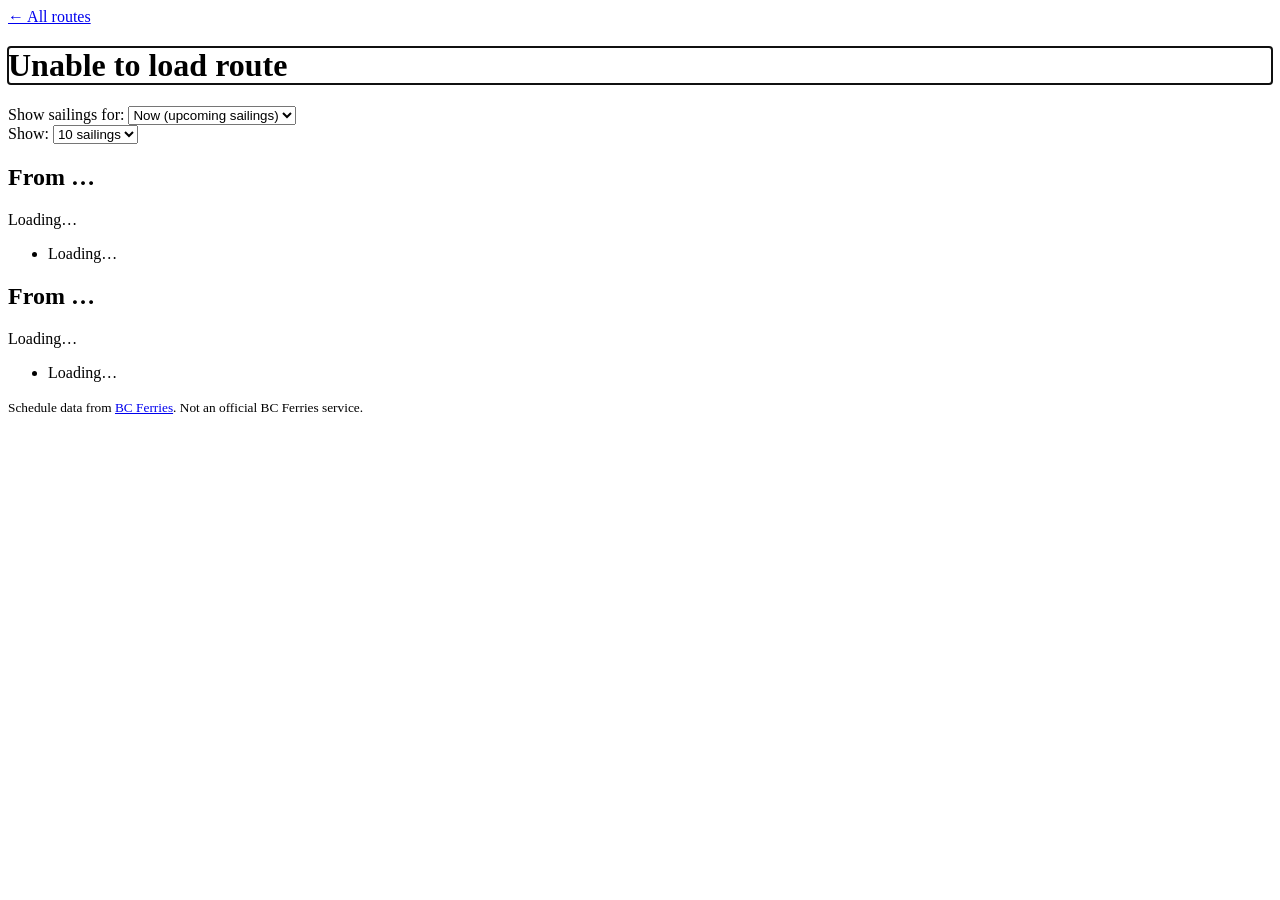
==== www/route.html @ f67dd88a "Accessibility improvements and consistency with TypeScript version - Replace mdash with "and" in cor" ====
<!DOCTYPE html>
<html lang="en">
<head>
<meta charset="utf-8">
<meta name="viewport" content="width=device-width, initial-scale=1">
<title>Ferry Schedule</title>
<link rel="stylesheet" href="/css/style.css">
</head>
<body>
<div class="route-nav">
    <a class="back-link" id="back-link" href="/">&larr; All routes</a>
    <a class="map-link" id="map-link" href="#" hidden>View live map &rarr;</a>
</div>
<h1 id="page-heading" tabindex="-1">Ferry Schedule</h1>

<div class="controls-row">
    <div class="date-picker">
        <label for="day-select">Show sailings for:</label>
        <select id="day-select"></select>
    </div>
    <div class="limit-picker">
        <label for="limit-select">Show:</label>
        <select id="limit-select">
            <option value="5">5 sailings</option>
            <option value="10" selected>10 sailings</option>
            <option value="50">All sailings</option>
        </select>
    </div>
</div>
<p class="schedule-warning" id="schedule-warning" hidden></p>

<div id="main">
    <div class="columns">
        <div class="direction">
            <h2 class="direction-heading" id="outbound-heading">From <span id="outbound-name">&#8230;</span></h2>
            <div id="outbound-webcams" class="webcams"></div>
            <div id="outbound-camera-thumbs" class="camera-thumbs"></div>
            <div class="next-sailing-summary" id="outbound-next" aria-live="off">
                Loading&#8230;
            </div>
            <ul class="sailing-list" id="outbound-sailings">
                <li class="loading">Loading&#8230;</li>
            </ol>
        </div>

        <div class="direction">
            <h2 class="direction-heading" id="inbound-heading">From <span id="inbound-name">&#8230;</span></h2>
            <div id="inbound-webcams" class="webcams"></div>
            <div id="inbound-camera-thumbs" class="camera-thumbs"></div>
            <div class="next-sailing-summary" id="inbound-next" aria-live="off">
                Loading&#8230;
            </div>
            <ul class="sailing-list" id="inbound-sailings">
                <li class="loading">Loading&#8230;</li>
            </ol>
        </div>
    </div>
</div>
<p><small>Schedule data from <a href="https://www.bcferries.com">BC Ferries</a>. Not an official BC Ferries service.</small></p>
<script>
(function() {
    var slug = window.location.pathname.split('/').pop();
    var corridor = null;
    var currentDaysAhead = 0;
    var currentLimit = 10;
    var refreshTimer = null;

    // Focus heading for accessibility
    var heading = document.getElementById('page-heading');
    if (heading) heading.focus();

    // Build date options
    var daySelect = document.getElementById('day-select');
    var limitSelect = document.getElementById('limit-select');
    var dayNames = ['Sunday', 'Monday', 'Tuesday', 'Wednesday', 'Thursday', 'Friday', 'Saturday'];
    var monthNames = ['Jan', 'Feb', 'Mar', 'Apr', 'May', 'Jun', 'Jul', 'Aug', 'Sep', 'Oct', 'Nov', 'Dec'];
    for (var i = 0; i <= 7; i++) {
        var opt = document.createElement('option');
        opt.value = i;
        if (i === 0) {
            opt.textContent = 'Now (upcoming sailings)';
        } else {
            var d = new Date();
            d.setDate(d.getDate() + i);
            var label = (i === 1 ? 'Tomorrow' : dayNames[d.getDay()]);
            label += ', ' + monthNames[d.getMonth()] + ' ' + d.getDate();
            opt.textContent = label;
        }
        daySelect.appendChild(opt);
    }

    daySelect.addEventListener('change', function() {
        currentDaysAhead = parseInt(this.value);
        var warningEl = document.getElementById('schedule-warning');
        if (currentDaysAhead === 0) {
            warningEl.hidden = true;
        } else {
            warningEl.textContent = 'Schedule data is based on the current seasonal schedule and may not reflect future changes.';
            warningEl.hidden = false;
        }
        loadSailings();
        setupAutoRefresh();
    });

    limitSelect.addEventListener('change', function() {
        currentLimit = parseInt(this.value);
        loadSailings();
    });

    function setupAutoRefresh() {
        if (refreshTimer) clearInterval(refreshTimer);
        if (currentDaysAhead === 0) {
            refreshTimer = setInterval(loadSailings, 60000);
        }
    }

    fetch('/api/v3/corridors')
        .then(function(r) { return r.json(); })
        .then(function(corridors) {
            corridors.forEach(function(c) {
                if (c.slug === slug) corridor = c;
            });
            if (!corridor) {
                document.getElementById('page-heading').textContent = 'Route not found';
                return;
            }

            document.getElementById('page-heading').textContent = corridor.name;
            document.title = corridor.name + ', Ferry Schedule';
            document.getElementById('outbound-name').textContent = corridor.outboundLabel;
            document.getElementById('inbound-name').textContent = corridor.inboundLabel;

            document.getElementById('back-link').href = '/';

            // Check if there are vessels with AIS data for this route
            var mapLink = document.getElementById('map-link');
            mapLink.href = '/map/' + slug;
            fetch('/api/v3/vessels?routes=' + corridor.outbound + ',' + corridor.inbound)
                .then(function(r) { return r.json(); })
                .then(function(vessels) {
                    if (vessels.length > 0) mapLink.hidden = false;
                })
                .catch(function() {});

            loadSailings();
            setupAutoRefresh();
        })
        .catch(function() {
            document.getElementById('page-heading').textContent = 'Unable to load route';
        });

    function loadSailings() {
        if (!corridor) return;
        loadDirection(corridor.outbound, 'outbound');
        loadDirection(corridor.inbound, 'inbound');
    }

    function fetchCameraTime(camUrl, container) {
        if (!camUrl) return;
        fetch('/api/v3/camera-time?url=' + encodeURIComponent(camUrl))
            .then(function(r) { return r.json(); })
            .then(function(data) {
                if (data.lastModified) {
                    var timeEl = container.querySelector('.camera-time');
                    if (!timeEl) {
                        timeEl = document.createElement('p');
                        timeEl.className = 'camera-time';
                        container.appendChild(timeEl);
                    }
                    try {
                        var d = new Date(data.lastModified);
                        timeEl.textContent = 'Photo taken at ' + d.toLocaleTimeString([], {hour: '2-digit', minute: '2-digit'});
                    } catch(e) {
                        timeEl.textContent = '';
                    }
                }
            })
            .catch(function() {});
    }

    function renderWebcams(cameras, extraCameras, prefix, label) {
        var container = document.getElementById(prefix + '-webcams');
        var thumbContainer = document.getElementById(prefix + '-camera-thumbs');
        container.innerHTML = '';
        thumbContainer.innerHTML = '';

        var camUrl = null;
        if (cameras && cameras.outsideTerminal) {
            camUrl = cameras.outsideTerminal;
        }
        if (!camUrl) return;

        var img = document.createElement('img');
        img.src = camUrl + '?' + Date.now();
        img.alt = 'Live traffic camera at ' + label + ' terminal';
        img.className = 'webcam-img';
        img.id = prefix + '-cam-img';
        container.appendChild(img);
        fetchCameraTime(camUrl, container);

        // Render extra camera thumbnails for SGI routes
        if (extraCameras && extraCameras.length > 1) {
            extraCameras.forEach(function(cam) {
                var btn = document.createElement('button');
                btn.className = 'camera-thumb-btn';
                btn.textContent = cam.name;
                btn.setAttribute('aria-label', 'Switch to ' + cam.name + ' camera');
                if (cam.url === camUrl) btn.classList.add('active');
                btn.addEventListener('click', function() {
                    var mainImg = document.getElementById(prefix + '-cam-img');
                    if (mainImg) {
                        mainImg.src = cam.url + '?' + Date.now();
                        mainImg.alt = 'Live traffic camera at ' + cam.name + ' terminal';
                    }
                    // Update active state
                    thumbContainer.querySelectorAll('.camera-thumb-btn').forEach(function(b) {
                        b.classList.remove('active');
                    });
                    btn.classList.add('active');
                    // Remove old camera time and fetch new
                    var oldTime = container.querySelector('.camera-time');
                    if (oldTime) oldTime.remove();
                    fetchCameraTime(cam.url, container);
                });
                thumbContainer.appendChild(btn);
            });
        }
    }

    function loadDirection(routeCode, prefix) {
        var dirLabel = document.getElementById(prefix + '-name').textContent;
        var url = '/api/v3/routes/' + routeCode + '/sailings/upcoming?limit=' + currentLimit;
        if (currentDaysAhead > 0) {
            url += '&days_ahead=' + currentDaysAhead;
        }

        fetch(url)
            .then(function(r) { return r.json(); })
            .then(function(data) {
                var list = document.getElementById(prefix + '-sailings');
                var summary = document.getElementById(prefix + '-next');
                list.innerHTML = '';

                // Show schedule validity warning if the API flags it
                if (data.scheduleWarning) {
                    var warningEl = document.getElementById('schedule-warning');
                    warningEl.textContent = data.scheduleWarning;
                    warningEl.hidden = false;
                }

                var sailings = data.sailings[0];
                if (!sailings || sailings.length === 0) {
                    list.innerHTML = '<li>No sailings found for this date.</li>';
                    summary.textContent = 'No sailings found from ' + dirLabel + '.';
                    return;
                }

                // Build summary from first sailing
                var first = sailings[0];
                var summaryText;
                if (currentDaysAhead === 0) {
                    summaryText = 'Next sailing from ' + dirLabel + ': ' +
                        first.messages.friendlyTime +
                        ' (' + first.messages.relativeTime + ')';
                } else {
                    summaryText = sailings.length + ' sailing' +
                        (sailings.length !== 1 ? 's' : '') +
                        ' from ' + dirLabel;
                }
                if (first.messages.capacity) summaryText += ', ' + first.messages.capacity;
                if (first.vesselTracking && first.vesselTracking.text) {
                    summaryText += '. ' + first.vesselTracking.text;
                }
                if (first.warning) summaryText += ', ' + first.warning;
                summary.textContent = summaryText;

                // List remaining sailings (first is already in summary)
                var remaining = sailings.length > 1 ? sailings.slice(1) : sailings;
                remaining.forEach(function(s) {
                    var li = document.createElement('li');
                    var text = s.messages.friendlyTime +
                        ' (' + s.messages.relativeTime + ')';

                    if (currentDaysAhead === 0 && s.messages.relativeDay) {
                        text = s.messages.relativeDay + ': ' + text;
                    }

                    if (s.messages.capacity) {
                        text += ', ' + s.messages.capacity;
                    }

                    if (s.messages.fromIsland) {
                        text += ', from ' + s.messages.fromIsland;
                    }

                    if (s.messages.stops) {
                        text += ', stops: ' + s.messages.stops;
                    }

                    li.textContent = text;

                    if (s.warning) {
                        var warn = document.createElement('span');
                        warn.className = 'sailing-warning';
                        warn.textContent = ' ' + s.warning;
                        li.appendChild(document.createElement('br'));
                        li.appendChild(warn);
                    }

                    list.appendChild(li);
                });

                // Render webcam images (only for "now" view)
                if (currentDaysAhead === 0 && data.terminalCameras) {
                    renderWebcams(data.terminalCameras, data.extraCameras, prefix,
                        document.getElementById(prefix + '-name').textContent);
                } else if (currentDaysAhead > 0) {
                    document.getElementById(prefix + '-webcams').innerHTML = '';
                    document.getElementById(prefix + '-camera-thumbs').innerHTML = '';
                }
            })
            .catch(function() {
                var list = document.getElementById(prefix + '-sailings');
                var summary = document.getElementById(prefix + '-next');
                list.innerHTML = '<li class="error-message">Could not load sailings. Retrying&#8230;</li>';
                summary.textContent = 'Could not load sailings.';
            });
    }
})();
</script>
</body>
</html>
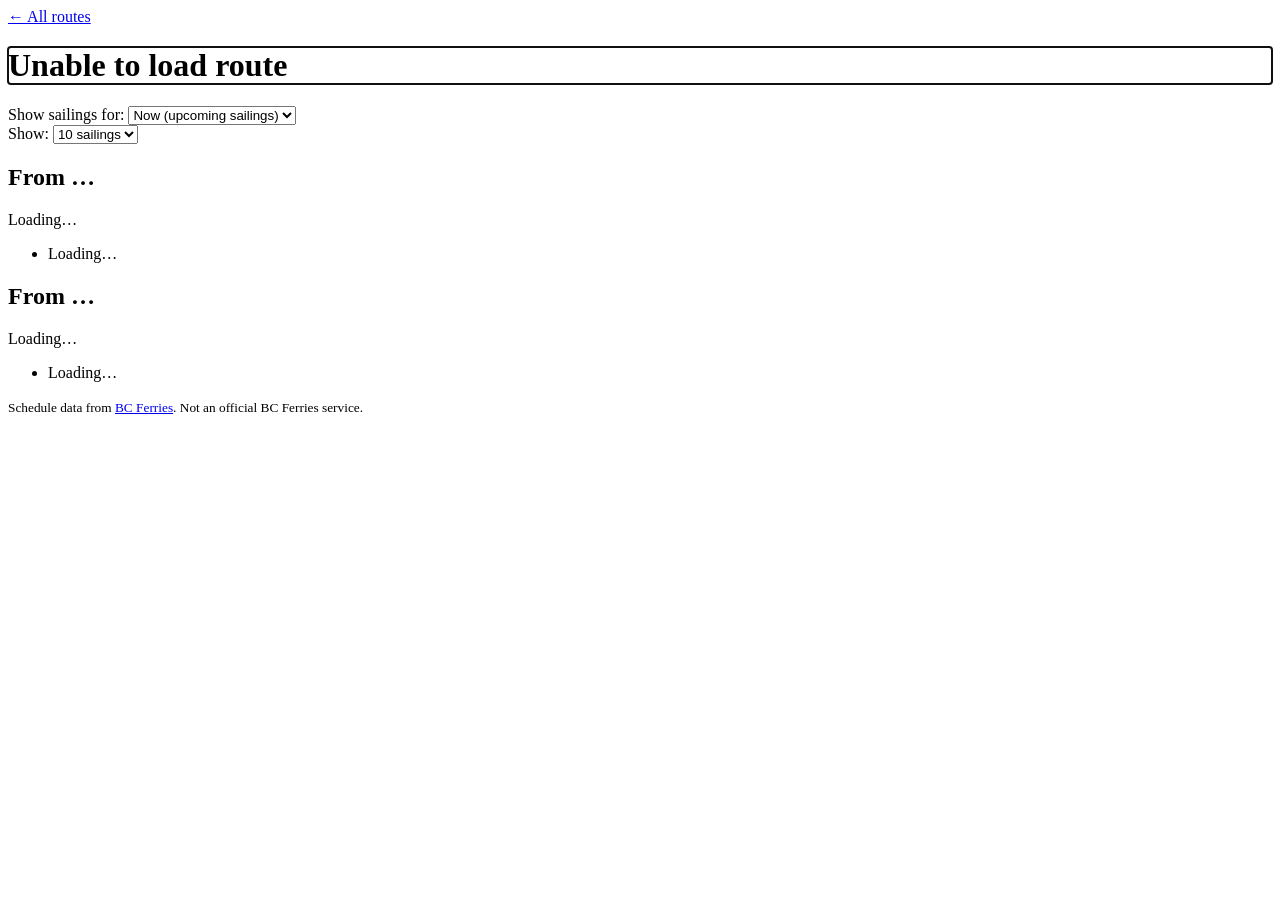
==== commit 4ac201a0: "Show schedule end date and SGI trip details; fix _session crash Frontend (route.html): - Add schedul" ====
--- a/www/route.html
+++ b/www/route.html
@@ -28,6 +28,7 @@
     </div>
 </div>
 <p class="schedule-warning" id="schedule-warning" hidden></p>
+<p class="schedule-range" id="schedule-range" hidden></p>
 
 <div id="main">
     <div class="columns">
@@ -40,7 +41,7 @@
             </div>
             <ul class="sailing-list" id="outbound-sailings">
                 <li class="loading">Loading&#8230;</li>
-            </ol>
+            </ul>
         </div>
 
         <div class="direction">
@@ -52,7 +53,7 @@
             </div>
             <ul class="sailing-list" id="inbound-sailings">
                 <li class="loading">Loading&#8230;</li>
-            </ol>
+            </ul>
         </div>
     </div>
 </div>
@@ -72,6 +73,7 @@
     // Build date options
     var daySelect = document.getElementById('day-select');
     var limitSelect = document.getElementById('limit-select');
+    var scheduleRangeEl = document.getElementById('schedule-range');
     var dayNames = ['Sunday', 'Monday', 'Tuesday', 'Wednesday', 'Thursday', 'Friday', 'Saturday'];
     var monthNames = ['Jan', 'Feb', 'Mar', 'Apr', 'May', 'Jun', 'Jul', 'Aug', 'Sep', 'Oct', 'Nov', 'Dec'];
     for (var i = 0; i <= 7; i++) {
@@ -90,7 +92,7 @@
     }
 
     daySelect.addEventListener('change', function() {
-        currentDaysAhead = parseInt(this.value);
+        currentDaysAhead = parseInt(this.value, 10);
         var warningEl = document.getElementById('schedule-warning');
         if (currentDaysAhead === 0) {
             warningEl.hidden = true;
@@ -103,7 +105,7 @@
     });
 
     limitSelect.addEventListener('change', function() {
-        currentLimit = parseInt(this.value);
+        currentLimit = parseInt(this.value, 10);
         loadSailings();
     });
 
@@ -112,6 +114,47 @@
         if (currentDaysAhead === 0) {
             refreshTimer = setInterval(loadSailings, 60000);
         }
+    }
+
+    // Format {year, month, day} dict from the API into "May 31, 2026"
+    function formatApiDate(d) {
+        var m = ['', 'Jan', 'Feb', 'Mar', 'Apr', 'May', 'Jun',
+                 'Jul', 'Aug', 'Sep', 'Oct', 'Nov', 'Dec'];
+        return m[d.month] + ' ' + d.day + ', ' + d.year;
+    }
+
+    // Format {hour, minute} duration dict into "1 hr 35 min"
+    function formatDuration(dur) {
+        if (!dur) return '';
+        var h = dur.hour || 0;
+        var m = dur.minute || 0;
+        if (h && m) return h + ' hr ' + m + ' min';
+        if (h) return h + ' hr';
+        if (m) return m + ' min';
+        return '';
+    }
+
+    // Append SGI stops, fromIsland, and duration to a text string
+    function appendSailingDetails(text, s) {
+        var dur = s.scheduledDuration ? formatDuration(s.scheduledDuration) : '';
+        if (dur) text += ', ' + dur;
+        if (s.messages.fromIsland) text += ', from ' + s.messages.fromIsland;
+        if (s.messages.stops) text += ', stops: ' + s.messages.stops;
+        return text;
+    }
+
+    // Show the seasonal schedule date range once (called per direction, idempotent)
+    function updateScheduleRange(dateRange) {
+        if (!scheduleRangeEl || !dateRange || !dateRange.to) return;
+        var text = 'Schedule valid';
+        if (dateRange.from) {
+            text += ' ' + formatApiDate(dateRange.from) + ' – ' + formatApiDate(dateRange.to);
+        } else {
+            text += ' through ' + formatApiDate(dateRange.to);
+        }
+        text += '.';
+        scheduleRangeEl.textContent = text;
+        scheduleRangeEl.hidden = false;
     }
 
     fetch('/api/v3/corridors')
@@ -161,18 +204,20 @@
             .then(function(r) { return r.json(); })
             .then(function(data) {
                 if (data.lastModified) {
-                    var timeEl = container.querySelector('.camera-time');
-                    if (!timeEl) {
-                        timeEl = document.createElement('p');
-                        timeEl.className = 'camera-time';
-                        container.appendChild(timeEl);
-                    }
                     try {
                         var d = new Date(data.lastModified);
-                        timeEl.textContent = 'Photo taken at ' + d.toLocaleTimeString([], {hour: '2-digit', minute: '2-digit'});
-                    } catch(e) {
-                        timeEl.textContent = '';
-                    }
+                        var timeStr = d.toLocaleTimeString([], {hour: '2-digit', minute: '2-digit'});
+                        var caption = container.querySelector('.camera-caption');
+                        if (caption) {
+                            caption.textContent = 'Photo taken at ' + timeStr;
+                            caption.hidden = false;
+                        }
+                        // Put timestamp in alt so screen readers get it with the image
+                        var img = container.querySelector('.webcam-img');
+                        if (img) {
+                            img.alt = img.getAttribute('data-base-alt') + ', photo taken at ' + timeStr;
+                        }
+                    } catch(e) {}
                 }
             })
             .catch(function() {});
@@ -190,12 +235,21 @@
         }
         if (!camUrl) return;
 
+        var figure = document.createElement('figure');
+        figure.className = 'webcam-figure';
         var img = document.createElement('img');
         img.src = camUrl + '?' + Date.now();
-        img.alt = 'Live traffic camera at ' + label + ' terminal';
+        var baseAlt = 'Live traffic camera at ' + label + ' terminal';
+        img.alt = baseAlt;
+        img.setAttribute('data-base-alt', baseAlt);
         img.className = 'webcam-img';
         img.id = prefix + '-cam-img';
-        container.appendChild(img);
+        var caption = document.createElement('figcaption');
+        caption.className = 'camera-caption';
+        caption.hidden = true;
+        figure.appendChild(img);
+        figure.appendChild(caption);
+        container.appendChild(figure);
         fetchCameraTime(camUrl, container);
 
         // Render extra camera thumbnails for SGI routes
@@ -209,17 +263,19 @@
                 btn.addEventListener('click', function() {
                     var mainImg = document.getElementById(prefix + '-cam-img');
                     if (mainImg) {
+                        var baseAlt = 'Live traffic camera at ' + cam.name + ' terminal';
                         mainImg.src = cam.url + '?' + Date.now();
-                        mainImg.alt = 'Live traffic camera at ' + cam.name + ' terminal';
+                        mainImg.alt = baseAlt;
+                        mainImg.setAttribute('data-base-alt', baseAlt);
                     }
                     // Update active state
                     thumbContainer.querySelectorAll('.camera-thumb-btn').forEach(function(b) {
                         b.classList.remove('active');
                     });
                     btn.classList.add('active');
-                    // Remove old camera time and fetch new
-                    var oldTime = container.querySelector('.camera-time');
-                    if (oldTime) oldTime.remove();
+                    // Reset caption and fetch new timestamp
+                    var cap = container.querySelector('.camera-caption');
+                    if (cap) { cap.textContent = ''; cap.hidden = true; }
                     fetchCameraTime(cam.url, container);
                 });
                 thumbContainer.appendChild(btn);
@@ -235,7 +291,10 @@
         }
 
         fetch(url)
-            .then(function(r) { return r.json(); })
+            .then(function(r) {
+                if (!r.ok) throw new Error('HTTP ' + r.status);
+                return r.json();
+            })
             .then(function(data) {
                 var list = document.getElementById(prefix + '-sailings');
                 var summary = document.getElementById(prefix + '-next');
@@ -248,6 +307,9 @@
                     warningEl.hidden = false;
                 }
 
+                // Show seasonal schedule date range
+                updateScheduleRange(data.dateRange);
+
                 var sailings = data.sailings[0];
                 if (!sailings || sailings.length === 0) {
                     list.innerHTML = '<li>No sailings found for this date.</li>';
@@ -258,24 +320,30 @@
                 // Build summary from first sailing
                 var first = sailings[0];
                 var summaryText;
+                var remaining;
                 if (currentDaysAhead === 0) {
                     summaryText = 'Next sailing from ' + dirLabel + ': ' +
                         first.messages.friendlyTime +
                         ' (' + first.messages.relativeTime + ')';
+                    summaryText = appendSailingDetails(summaryText, first);
+                    if (first.messages.capacity) summaryText += ', ' + first.messages.capacity;
+                    if (first.vesselTracking && first.vesselTracking.text) {
+                        summaryText += '. ' + first.vesselTracking.text;
+                    }
+                    if (first.warning) summaryText += ', ' + first.warning;
+                    // First sailing is shown in the summary; list the rest
+                    remaining = sailings.slice(1);
                 } else {
                     summaryText = sailings.length + ' sailing' +
                         (sailings.length !== 1 ? 's' : '') +
-                        ' from ' + dirLabel;
-                }
-                if (first.messages.capacity) summaryText += ', ' + first.messages.capacity;
-                if (first.vesselTracking && first.vesselTracking.text) {
-                    summaryText += '. ' + first.vesselTracking.text;
-                }
-                if (first.warning) summaryText += ', ' + first.warning;
+                        ' from ' + dirLabel +
+                        '. First: ' + first.messages.friendlyTime;
+                    summaryText = appendSailingDetails(summaryText, first);
+                    // For future dates show all sailings in the list
+                    remaining = sailings;
+                }
                 summary.textContent = summaryText;
 
-                // List remaining sailings (first is already in summary)
-                var remaining = sailings.length > 1 ? sailings.slice(1) : sailings;
                 remaining.forEach(function(s) {
                     var li = document.createElement('li');
                     var text = s.messages.friendlyTime +
@@ -285,16 +353,10 @@
                         text = s.messages.relativeDay + ': ' + text;
                     }
 
+                    text = appendSailingDetails(text, s);
+
                     if (s.messages.capacity) {
                         text += ', ' + s.messages.capacity;
-                    }
-
-                    if (s.messages.fromIsland) {
-                        text += ', from ' + s.messages.fromIsland;
-                    }
-
-                    if (s.messages.stops) {
-                        text += ', stops: ' + s.messages.stops;
                     }
 
                     li.textContent = text;
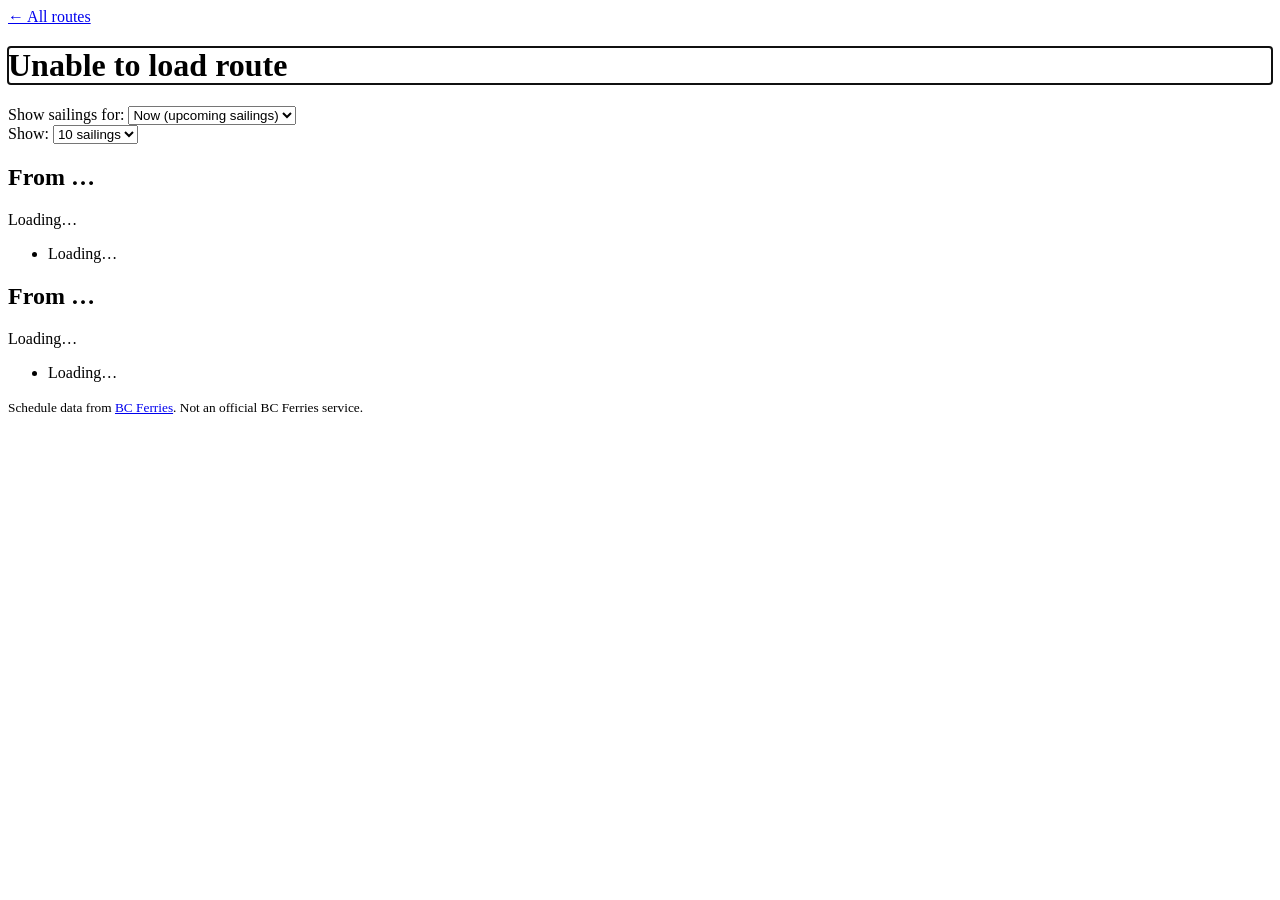
==== commit 5340891e: "Only show relative time for the first two sailings" ====
--- a/www/route.html
+++ b/www/route.html
@@ -344,10 +344,12 @@
                 }
                 summary.textContent = summaryText;
 
-                remaining.forEach(function(s) {
+                remaining.forEach(function(s, idx) {
                     var li = document.createElement('li');
-                    var text = s.messages.friendlyTime +
-                        ' (' + s.messages.relativeTime + ')';
+                    var text = s.messages.friendlyTime;
+                    if (idx === 0) {
+                        text += ' (' + s.messages.relativeTime + ')';
+                    }
 
                     if (currentDaysAhead === 0 && s.messages.relativeDay) {
                         text = s.messages.relativeDay + ': ' + text;
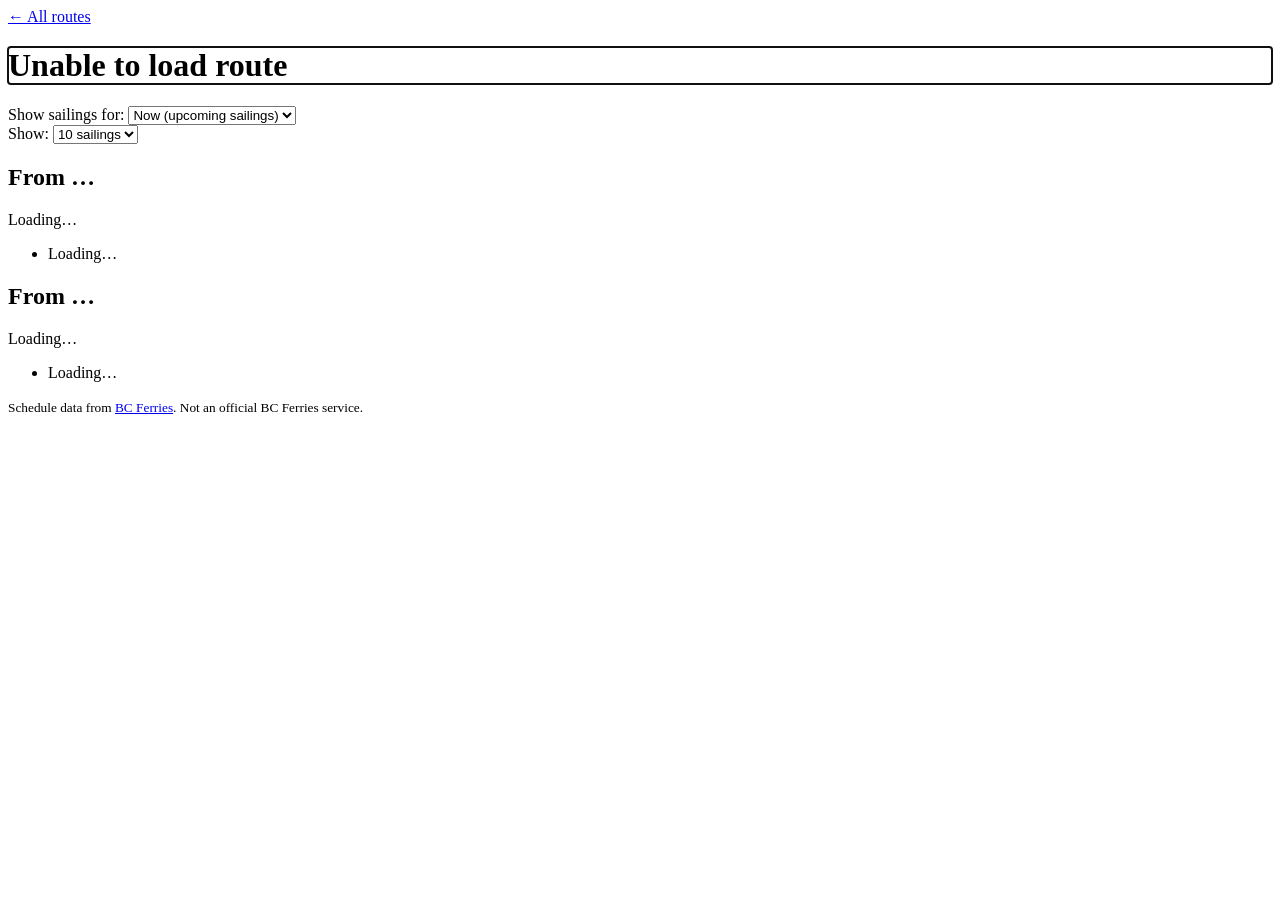
==== commit 2625321f: "Read a period BC Ferries has posted no timetable for, and the next one From 2026-11-20 to 24 the Ott" ====
--- a/www/route.html
+++ b/www/route.html
@@ -34,6 +34,7 @@
     <div class="columns">
         <div class="direction">
             <h2 class="direction-heading" id="outbound-heading">From <span id="outbound-name">&#8230;</span></h2>
+            <div class="route-notices" id="outbound-notices" hidden></div>
             <div id="outbound-webcams" class="webcams"></div>
             <div id="outbound-camera-thumbs" class="camera-thumbs"></div>
             <div class="next-sailing-summary" id="outbound-next" aria-live="off">
@@ -46,6 +47,7 @@
 
         <div class="direction">
             <h2 class="direction-heading" id="inbound-heading">From <span id="inbound-name">&#8230;</span></h2>
+            <div class="route-notices" id="inbound-notices" hidden></div>
             <div id="inbound-webcams" class="webcams"></div>
             <div id="inbound-camera-thumbs" class="camera-thumbs"></div>
             <div class="next-sailing-summary" id="inbound-next" aria-live="off">
@@ -134,13 +136,60 @@
         return '';
     }
 
-    // Append SGI stops, fromIsland, and duration to a text string
+    // Append duration, vessel, SGI stops/fromIsland to a text string
     function appendSailingDetails(text, s) {
         var dur = s.scheduledDuration ? formatDuration(s.scheduledDuration) : '';
         if (dur) text += ', ' + dur;
+        if (s.vessel && s.vessel.name) text += ', ' + s.vessel.name;
         if (s.messages.fromIsland) text += ', from ' + s.messages.fromIsland;
+        if (s.messages.toIsland) text += ', to ' + s.messages.toIsland;
         if (s.messages.stops) text += ', stops: ' + s.messages.stops;
         return text;
+    }
+
+    // The notices last drawn for each direction. The list refreshes every
+    // minute; redrawing unchanged notices would pull a screen reader's
+    // reading position out from under the person reading them.
+    var drawnNotices = {};
+
+    // Show BC Ferries' notices for this direction: a period with no timetable
+    // posted, a closure. Text and links only, never the page's own markup.
+    function renderNotices(prefix, notices) {
+        var container = document.getElementById(prefix + '-notices');
+        if (!container) return;
+        var list = notices || [];
+        var key = JSON.stringify(list);
+        if (drawnNotices[prefix] === key) return;
+        drawnNotices[prefix] = key;
+
+        container.innerHTML = '';
+        list.forEach(function(notice) {
+            var block = document.createElement('div');
+            block.className = 'route-notice';
+            var text = document.createElement('p');
+            text.textContent = notice.text;
+            block.appendChild(text);
+
+            // Only https links, so nothing from the source can run script here.
+            var links = (notice.links || []).filter(function(link) {
+                return typeof link.url === 'string' && link.url.indexOf('https://') === 0;
+            });
+            if (links.length) {
+                var linkList = document.createElement('ul');
+                linkList.className = 'route-notice-links';
+                links.forEach(function(link) {
+                    var item = document.createElement('li');
+                    var anchor = document.createElement('a');
+                    anchor.href = link.url;
+                    anchor.textContent = link.text || link.url;
+                    item.appendChild(anchor);
+                    linkList.appendChild(item);
+                });
+                block.appendChild(linkList);
+            }
+            container.appendChild(block);
+        });
+        container.hidden = list.length === 0;
     }
 
     // Show the seasonal schedule date range once (called per direction, idempotent)
@@ -300,6 +349,8 @@
                 var summary = document.getElementById(prefix + '-next');
                 list.innerHTML = '';
 
+                renderNotices(prefix, data.notices);
+
                 // Show schedule validity warning if the API flags it
                 if (data.scheduleWarning) {
                     var warningEl = document.getElementById('schedule-warning');
